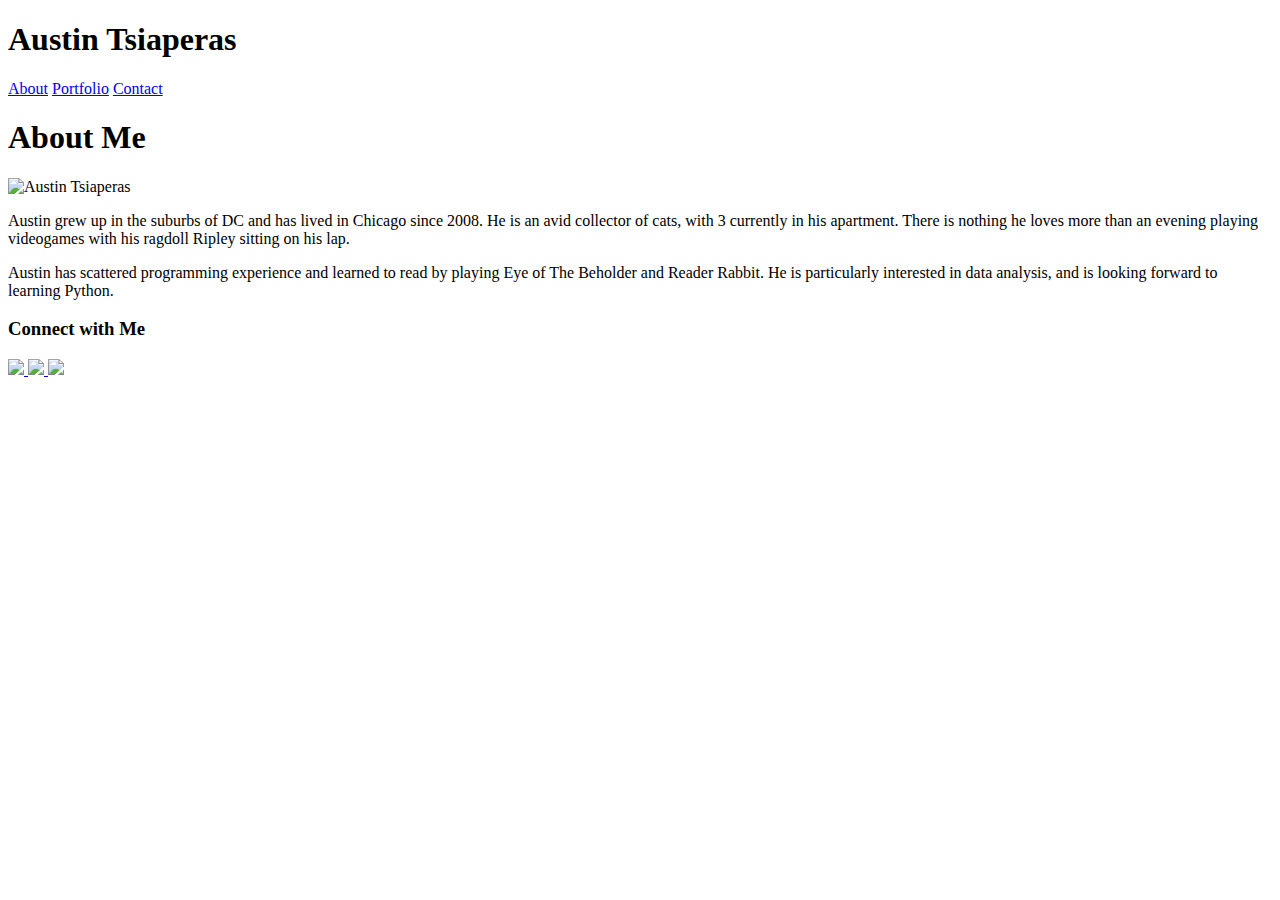
==== index.html @ 23594072 "HTML for Index complete" ====
<!DOCTYPE html>
<html>
    <head>
    	<meta charset="UTF-8">
	    <title>About Me</title>
	    <link rel="stylesheet" type="text/css" href="assets/css/style.css">
	    <link rel="stylesheet" type="text/css" href="assets/css/reset.css">

    </head>

    <body>

        <header> 
        
        <div id="title">
        	<h1>Austin Tsiaperas</h1>
        </div>

		<div id="menu">
          	<a href="index.html">About</a>
          	<a href="portfolio.html">Portfolio</a>
          	<a href="contact.html">Contact</a>  
		</div>
        </header> 	
		
		<div class = "container"> 
            <div id = "about_me">

				
				<h1> About Me </h1>
				<img src="assets/images/headshot.jpg" alt="Austin Tsiaperas">
				<p>
                     Austin grew up in the suburbs of DC and has lived in Chicago since 2008. He is an avid collector of cats, with 3 currently in his apartment. There is nothing he loves more than an evening playing videogames with his ragdoll Ripley sitting on his lap. 
				</p>

				<p>
					Austin has scattered programming experience and learned to read by playing Eye of The Beholder and Reader Rabbit. He is particularly interested in data analysis, and is looking forward to learning Python.
				</p>
            </div>	
            
            <div id="connect">
            	<h3>Connect with Me</h3>
            	<a href="https://github.com/jtsiaperas">
            		<img src="assets/images/github_icon.jpg">
            	</a>
            	<a href="https://linkedin.com/in/j-austin-tsiaperas-9a210b11b/">
            		<img src="assets/images/linkedin_icon.jpg">
            	</a>
            	<a href="https://stackoverflow.com/users/8822632/austin-tsiaperas"><img src="assets/images/stackoverflow_icon.jpg"></a>
            </div>

		</div>

    </body>

</html>
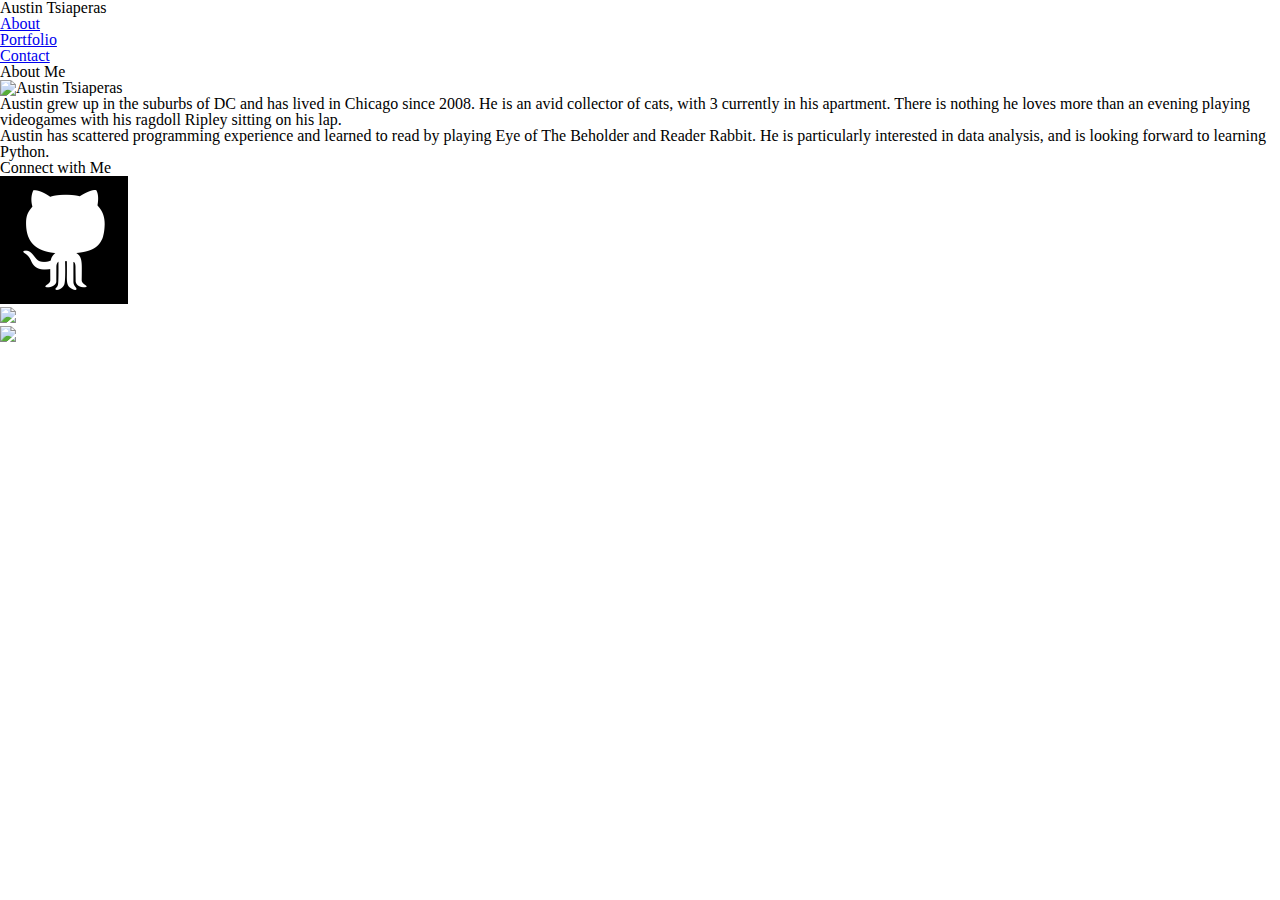
==== commit fba51bb1: "corrected index.html to fit best practices and fix icon links" ====
--- a/index.html
+++ b/index.html
@@ -17,9 +17,19 @@
         </div>
 
 		<div id="menu">
-          	<a href="index.html">About</a>
-          	<a href="portfolio.html">Portfolio</a>
-          	<a href="contact.html">Contact</a>  
+			<ul>
+                <li>
+          	        <a href="index.html">About</a>
+          	    </li>
+
+                <li>
+          	         <a href="portfolio.html">Portfolio</a>
+          	     </li>
+
+          	     <li>
+          	     	<a href="contact.html">Contact</a>
+          	     </li>
+          	 </ul>
 		</div>
         </header> 	
 		
@@ -40,13 +50,27 @@
             
             <div id="connect">
             	<h3>Connect with Me</h3>
-            	<a href="https://github.com/jtsiaperas">
-            		<img src="assets/images/github_icon.jpg">
-            	</a>
-            	<a href="https://linkedin.com/in/j-austin-tsiaperas-9a210b11b/">
-            		<img src="assets/images/linkedin_icon.jpg">
-            	</a>
-            	<a href="https://stackoverflow.com/users/8822632/austin-tsiaperas"><img src="assets/images/stackoverflow_icon.jpg"></a>
+            	<ul>
+
+            	    <li>
+            		    <a href="https://github.com/jtsiaperas">
+            		        <img src="assets/images/github_icon.png">
+            	        </a>
+            	    </li>
+
+            	    <li>
+            	        <a href="https://linkedin.com/in/j-austin-tsiaperas-9a210b11b/">
+            		        <img src="assets/images/linkedin_icon.png">
+            	        </a>
+            	    </li>
+                    
+                    <li>
+            	        <a href="https://stackoverflow.com/users/8822632/austin-tsiaperas">
+            	    	    <img src="assets/images/stackoverflow_icon.png">
+            	    	</a>
+            	    </li>
+                </ul>
+
             </div>
 
 		</div>
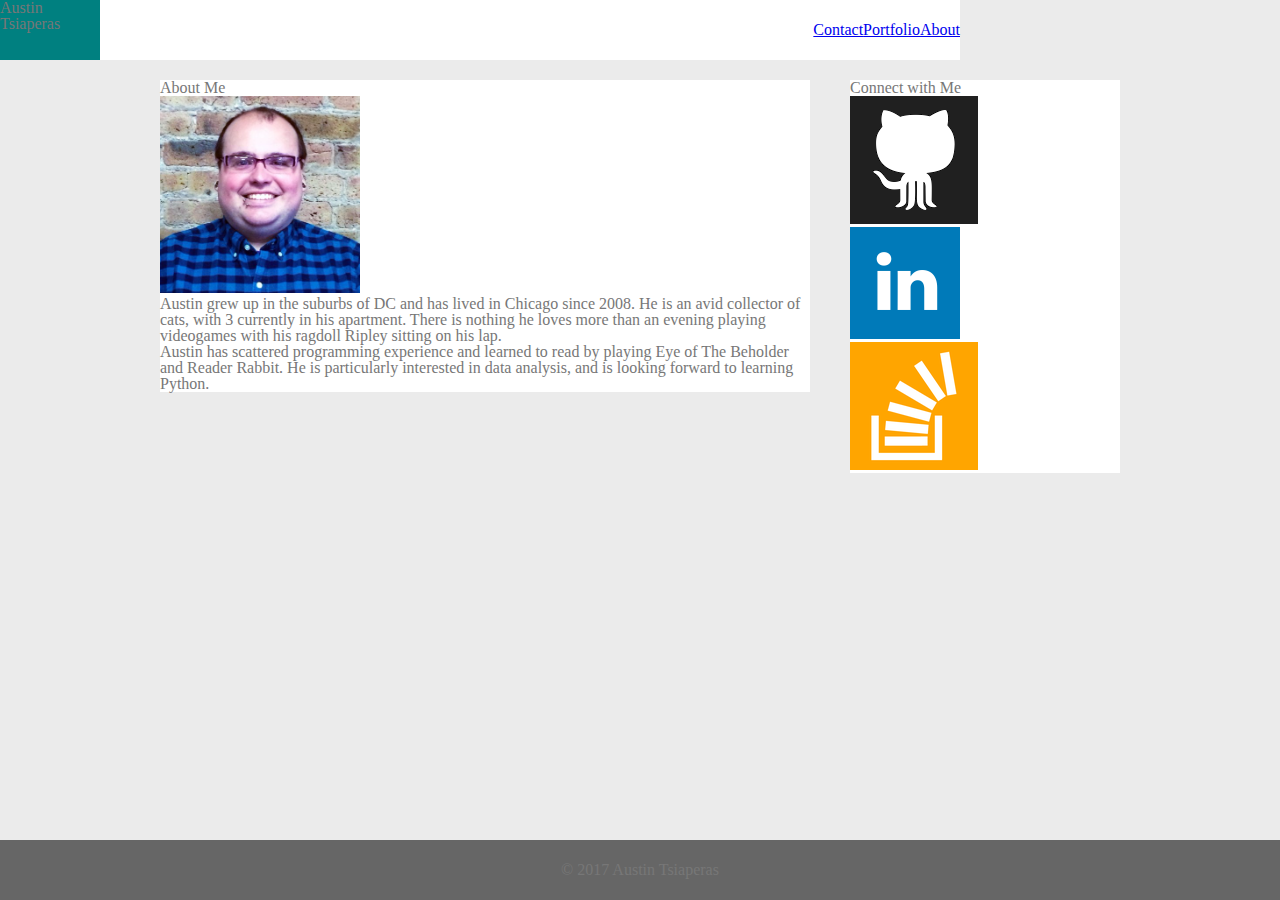
==== commit 1748f4fa: "some attempts at CSS, definitely have issues" ====
--- a/index.html
+++ b/index.html
@@ -35,10 +35,9 @@
 		
 		<div class = "container"> 
             <div id = "about_me">
-
-				
+	
 				<h1> About Me </h1>
-				<img src="assets/images/headshot.jpg" alt="Austin Tsiaperas">
+				<img src="assets/images/headshot.png" alt="Austin Tsiaperas">
 				<p>
                      Austin grew up in the suburbs of DC and has lived in Chicago since 2008. He is an avid collector of cats, with 3 currently in his apartment. There is nothing he loves more than an evening playing videogames with his ragdoll Ripley sitting on his lap. 
 				</p>
@@ -74,7 +73,10 @@
             </div>
 
 		</div>
-
+		
+		<footer>
+			<p> &#x00A9; 2017 Austin Tsiaperas </p>
+		</footer>
     </body>
 
 </html>--- a/assets/css/style.css
+++ b/assets/css/style.css
@@ -0,0 +1,69 @@
+body {
+	background-color: #ebebeb;
+	border: 1px solid #dddddd;
+	color: #777777;
+}
+
+header {
+	background-color: #ffffff;
+	border: 1px solid #cccccc;
+	width: 960px;
+	height: 60px;
+	margin-left: auto;
+	margin-right: auto;
+}
+
+#menu li {
+	display: inline-block;
+	float: right;
+	line-height: 60px;
+}
+
+#title {
+	background-color: teal;
+	height: 60px;
+	width: 100px;
+	float: left;
+}
+.container {
+	width: 960px;
+	margin-top: 20px;
+	margin-bottom: 200px;
+	margin-left: auto;
+	margin-right: auto;
+}
+
+#about_me {
+	background-color: #ffffff;
+	width: 650px;
+	float: left;
+}
+
+#about_me img{
+
+	max-width: 200px;
+	max-height: 200px;
+}
+
+#about_me p{
+
+	float: none;
+}
+#connect {
+	background-color: #ffffff;
+	width: 270px;
+	float: right;
+}
+
+footer {
+	position: absolute;
+	bottom: 0px;
+	height: 60px;
+	width: 100%;
+	background-color: #666666;
+}
+
+footer p {
+	line-height: 60px;
+	text-align: center;
+}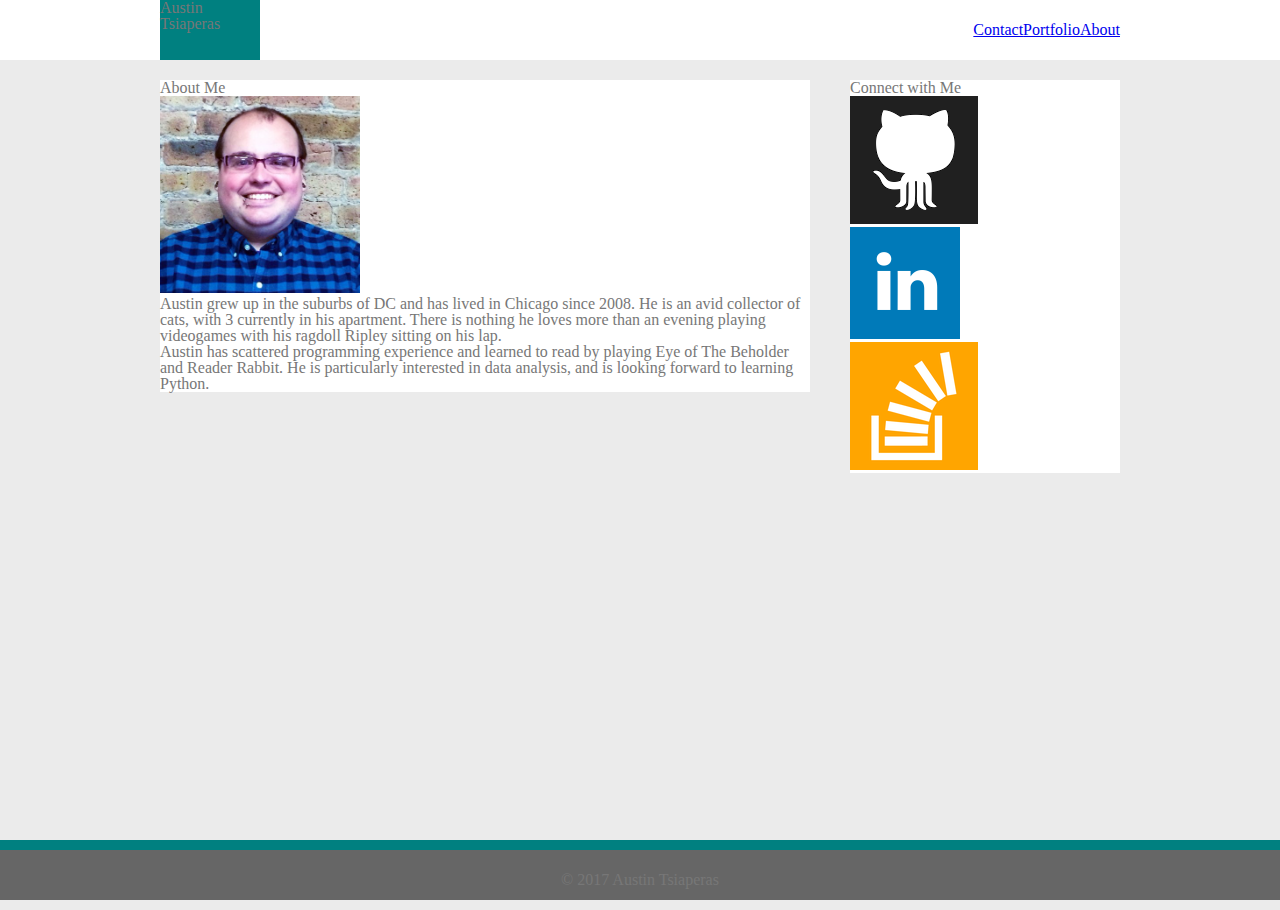
==== commit 9a20ea0d: "some progress made" ====
--- a/index.html
+++ b/index.html
@@ -12,25 +12,25 @@
 
         <header> 
         
-        <div id="title">
-        	<h1>Austin Tsiaperas</h1>
-        </div>
+        <div id="top_bar">
+        	<h1 id="title">Austin Tsiaperas</h1>
+        
+		        <div id="menu">
+			          <ul>
+                    <li>
+          	            <a href="index.html">About</a>
+          	        </li>
 
-		<div id="menu">
-			<ul>
-                <li>
-          	        <a href="index.html">About</a>
-          	    </li>
+                    <li>
+          	            <a href="portfolio.html">Portfolio</a>
+          	        </li>
 
-                <li>
-          	         <a href="portfolio.html">Portfolio</a>
-          	     </li>
-
-          	     <li>
-          	     	<a href="contact.html">Contact</a>
-          	     </li>
-          	 </ul>
-		</div>
+          	        <li>
+          	     	      <a href="contact.html">Contact</a>
+          	        </li>
+          	     </ul>
+		         </div>
+           </div>
         </header> 	
 		
 		<div class = "container"> 
--- a/assets/css/style.css
+++ b/assets/css/style.css
@@ -7,12 +7,14 @@
 header {
 	background-color: #ffffff;
 	border: 1px solid #cccccc;
+	float: top;
+	height: 60px;
+}
+#top_bar {
 	width: 960px;
-	height: 60px;
 	margin-left: auto;
 	margin-right: auto;
 }
-
 #menu li {
 	display: inline-block;
 	float: right;
@@ -28,9 +30,9 @@
 .container {
 	width: 960px;
 	margin-top: 20px;
-	margin-bottom: 200px;
 	margin-left: auto;
 	margin-right: auto;
+	
 }
 
 #about_me {
@@ -46,8 +48,7 @@
 }
 
 #about_me p{
-
-	float: none;
+	display: inline-flex;
 }
 #connect {
 	background-color: #ffffff;
@@ -61,9 +62,21 @@
 	height: 60px;
 	width: 100%;
 	background-color: #666666;
+
 }
 
 footer p {
 	line-height: 60px;
 	text-align: center;
+	border-top: 10px solid teal;
+}
+
+.clearfix::after {
+	content: "";
+	display: block;
+	clear: both;
+}
+
+.clearfix {
+	overflow: auto;
 }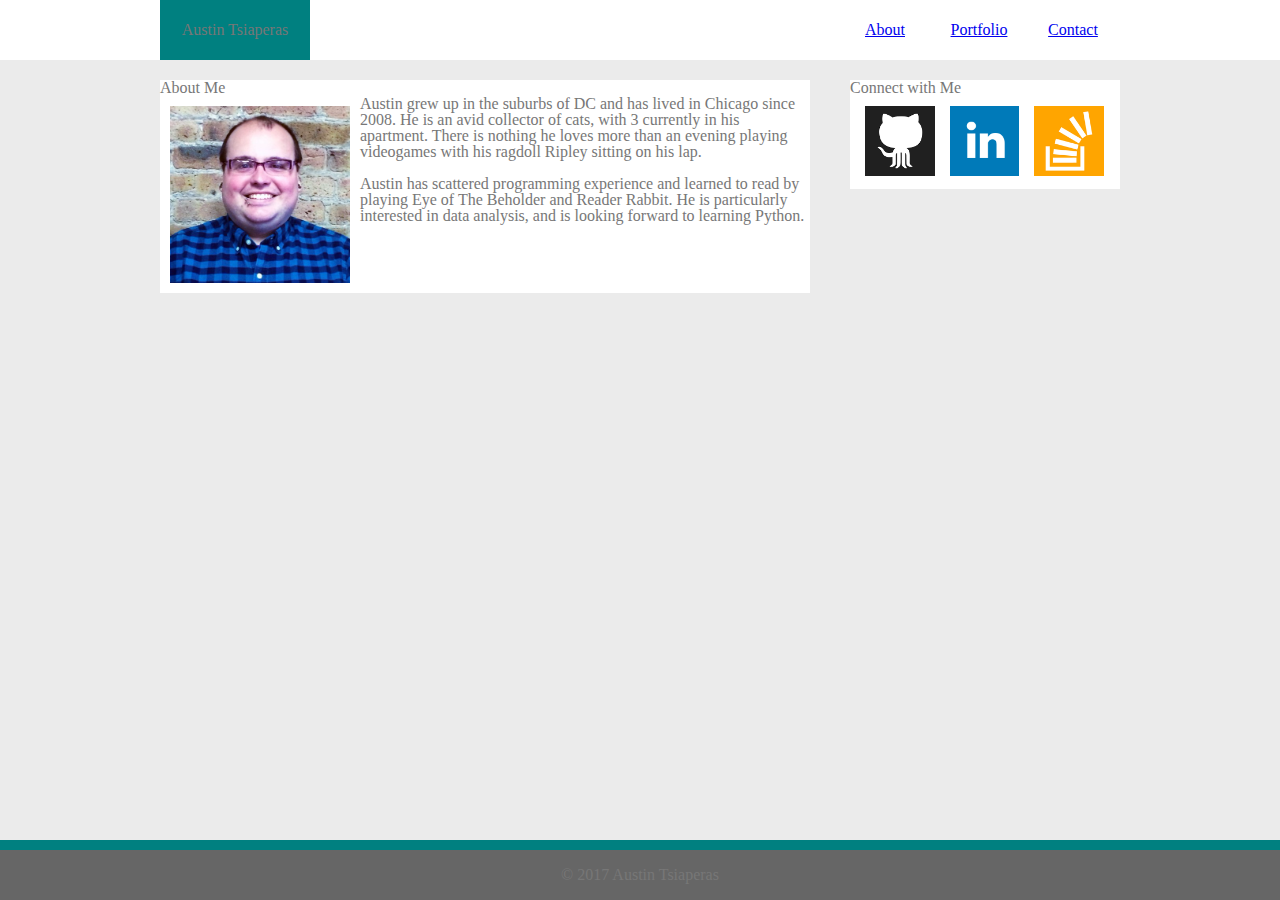
==== commit 41fd2bb5: "more progress with css, still really messy" ====
--- a/index.html
+++ b/index.html
@@ -41,7 +41,7 @@
 				<p>
                      Austin grew up in the suburbs of DC and has lived in Chicago since 2008. He is an avid collector of cats, with 3 currently in his apartment. There is nothing he loves more than an evening playing videogames with his ragdoll Ripley sitting on his lap. 
 				</p>
-
+                <br>
 				<p>
 					Austin has scattered programming experience and learned to read by playing Eye of The Beholder and Reader Rabbit. He is particularly interested in data analysis, and is looking forward to learning Python.
 				</p>
--- a/assets/css/style.css
+++ b/assets/css/style.css
@@ -1,7 +1,12 @@
+* {
+	box-sizing: border-box;
+}
 body {
 	background-color: #ebebeb;
 	border: 1px solid #dddddd;
 	color: #777777;
+	margin: 0;
+	padding: 0;
 }
 
 header {
@@ -15,17 +20,27 @@
 	margin-left: auto;
 	margin-right: auto;
 }
-#menu li {
-	display: inline-block;
+
+#menu {
+	width: 280px;
+	height: 60px;
 	float: right;
 	line-height: 60px;
+}
+
+#menu li{
+	display: inline-block;
+	text-align: center;
+	width: 90px;
 }
 
 #title {
 	background-color: teal;
 	height: 60px;
-	width: 100px;
+	width: 150px;
 	float: left;
+	line-height: 60px;
+	text-align: center;
 }
 .container {
 	width: 960px;
@@ -42,31 +57,45 @@
 }
 
 #about_me img{
-
+	float: left;
 	max-width: 200px;
 	max-height: 200px;
+	padding: 10px;
 }
 
-#about_me p{
-	display: inline-flex;
-}
 #connect {
 	background-color: #ffffff;
 	width: 270px;
 	float: right;
 }
 
+#connect img{
+
+	max-width: 90px;
+	max-height: 90px;
+	padding: 10px 15px 10px 0px;
+}
+
+#connect li{
+
+	float: left;
+}
+#connect ul{
+
+	padding-left: 15px;
+}
 footer {
 	position: absolute;
 	bottom: 0px;
 	height: 60px;
 	width: 100%;
 	background-color: #666666;
+	padding:0;
 
 }
 
 footer p {
-	line-height: 60px;
+	line-height: 50px;
 	text-align: center;
 	border-top: 10px solid teal;
 }
@@ -76,7 +105,3 @@
 	display: block;
 	clear: both;
 }
-
-.clearfix {
-	overflow: auto;
-}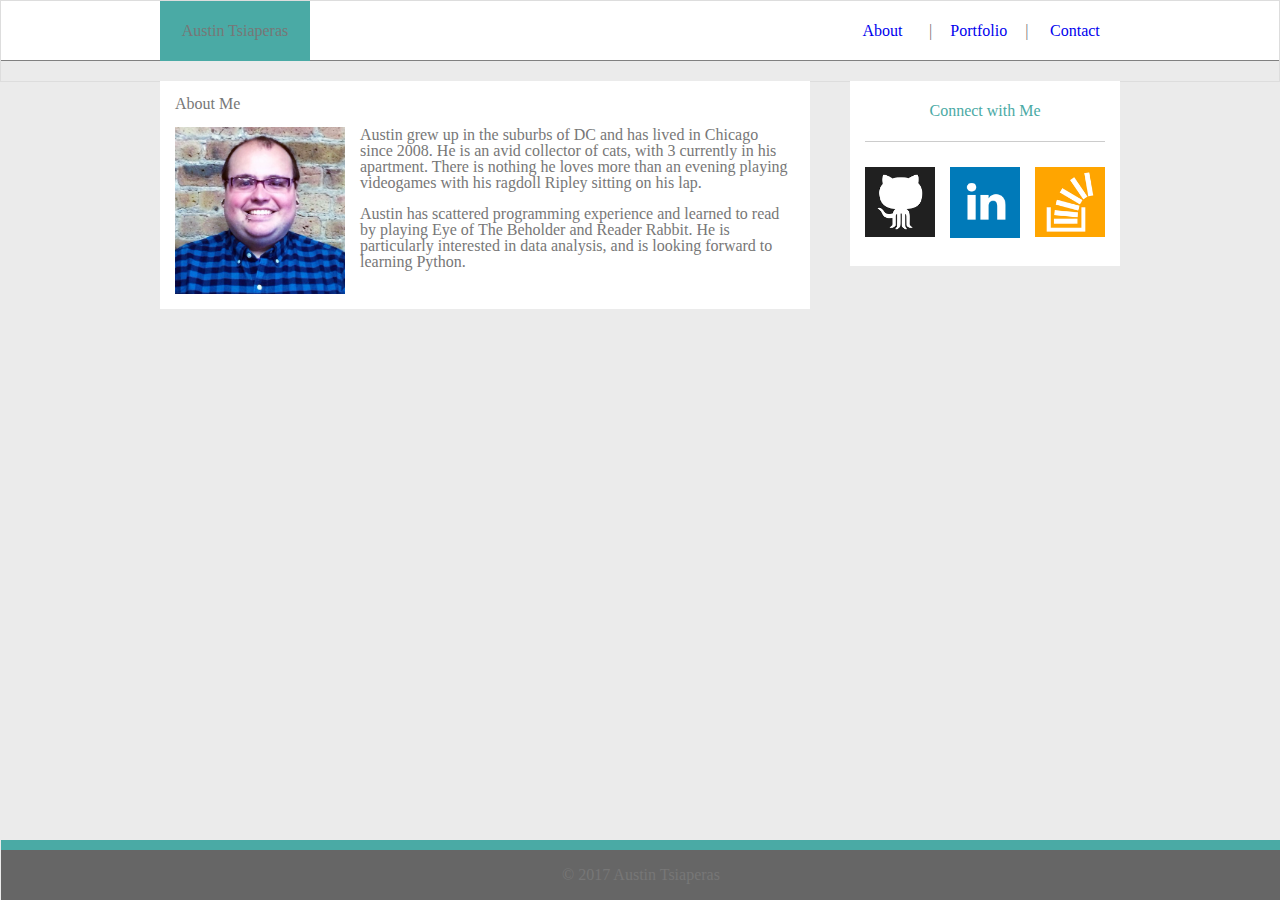
==== commit a2f6ec0d: "I just found out I was overriding all of my css with reset, basically starting over" ====
--- a/index.html
+++ b/index.html
@@ -3,10 +3,9 @@
     <head>
     	<meta charset="UTF-8">
 	    <title>About Me</title>
+      <link rel="stylesheet" type="text/css" href="assets/css/reset.css">
 	    <link rel="stylesheet" type="text/css" href="assets/css/style.css">
-	    <link rel="stylesheet" type="text/css" href="assets/css/reset.css">
-
-    </head>
+	  </head>
 
     <body>
 
@@ -20,11 +19,11 @@
                     <li>
           	            <a href="index.html">About</a>
           	        </li>
-
+                    |
                     <li>
           	            <a href="portfolio.html">Portfolio</a>
           	        </li>
-
+                    |
           	        <li>
           	     	      <a href="contact.html">Contact</a>
           	        </li>
@@ -39,11 +38,11 @@
 				<h1> About Me </h1>
 				<img src="assets/images/headshot.png" alt="Austin Tsiaperas">
 				<p>
-                     Austin grew up in the suburbs of DC and has lived in Chicago since 2008. He is an avid collector of cats, with 3 currently in his apartment. There is nothing he loves more than an evening playing videogames with his ragdoll Ripley sitting on his lap. 
+            Austin grew up in the suburbs of DC and has lived in Chicago since 2008. He is an avid collector of cats, with 3 currently in his apartment. There is nothing he loves more than an evening playing videogames with his ragdoll Ripley sitting on his lap. 
 				</p>
-                <br>
+        
 				<p>
-					Austin has scattered programming experience and learned to read by playing Eye of The Beholder and Reader Rabbit. He is particularly interested in data analysis, and is looking forward to learning Python.
+				    Austin has scattered programming experience and learned to read by playing Eye of The Beholder and Reader Rabbit. He is particularly interested in data analysis, and is looking forward to learning Python.
 				</p>
             </div>	
             
--- a/assets/css/style.css
+++ b/assets/css/style.css
@@ -1,5 +1,8 @@
 * {
 	box-sizing: border-box;
+	font-family: 'Arial', 'Helvetica Neue', Helvetica, sans-serif;
+	margin: 0;
+	padding: 0;
 }
 body {
 	background-color: #ebebeb;
@@ -7,13 +10,20 @@
 	color: #777777;
 	margin: 0;
 	padding: 0;
+	height: 100%
 }
 
+h1,h3 {
+	font-family: 'Georgia', Times, Times New Roman, serif;
+}
+a
+{
+    text-decoration: none;
+}
 header {
 	background-color: #ffffff;
-	border: 1px solid #cccccc;
-	float: top;
 	height: 60px;
+	border-bottom: 1px solid gray;
 }
 #top_bar {
 	width: 960px;
@@ -31,11 +41,11 @@
 #menu li{
 	display: inline-block;
 	text-align: center;
-	width: 90px;
+	width: 85px;
 }
 
 #title {
-	background-color: teal;
+	background-color: #4aaaa5;
 	height: 60px;
 	width: 150px;
 	float: left;
@@ -56,11 +66,20 @@
 	float: left;
 }
 
+#about_me h1{
+	padding-left: 15px;
+	padding-top: 15px;
+}
+
 #about_me img{
 	float: left;
 	max-width: 200px;
 	max-height: 200px;
-	padding: 10px;
+	padding: 15px;
+}
+
+#about_me p{
+	padding: 15px 15px 0px 15px;
 }
 
 #connect {
@@ -69,15 +88,24 @@
 	float: right;
 }
 
+#connect h3{
+	margin-left: 15px;
+	margin-right: 15px;
+	border-bottom: 1px solid #cccccc;
+	line-height: 60px;
+	text-align: center;
+	color: #4aaaa5;
+}
+
 #connect img{
 
-	max-width: 90px;
-	max-height: 90px;
+	width: 85px;
 	padding: 10px 15px 10px 0px;
 }
 
 #connect li{
-
+	padding-top: 15px;
+	padding-bottom: 15px;
 	float: left;
 }
 #connect ul{
@@ -88,16 +116,14 @@
 	position: absolute;
 	bottom: 0px;
 	height: 60px;
+	background-color: #666666;
 	width: 100%;
-	background-color: #666666;
-	padding:0;
-
+    border-top: 10px solid #4aaaa5;
 }
 
 footer p {
 	line-height: 50px;
 	text-align: center;
-	border-top: 10px solid teal;
 }
 
 .clearfix::after {
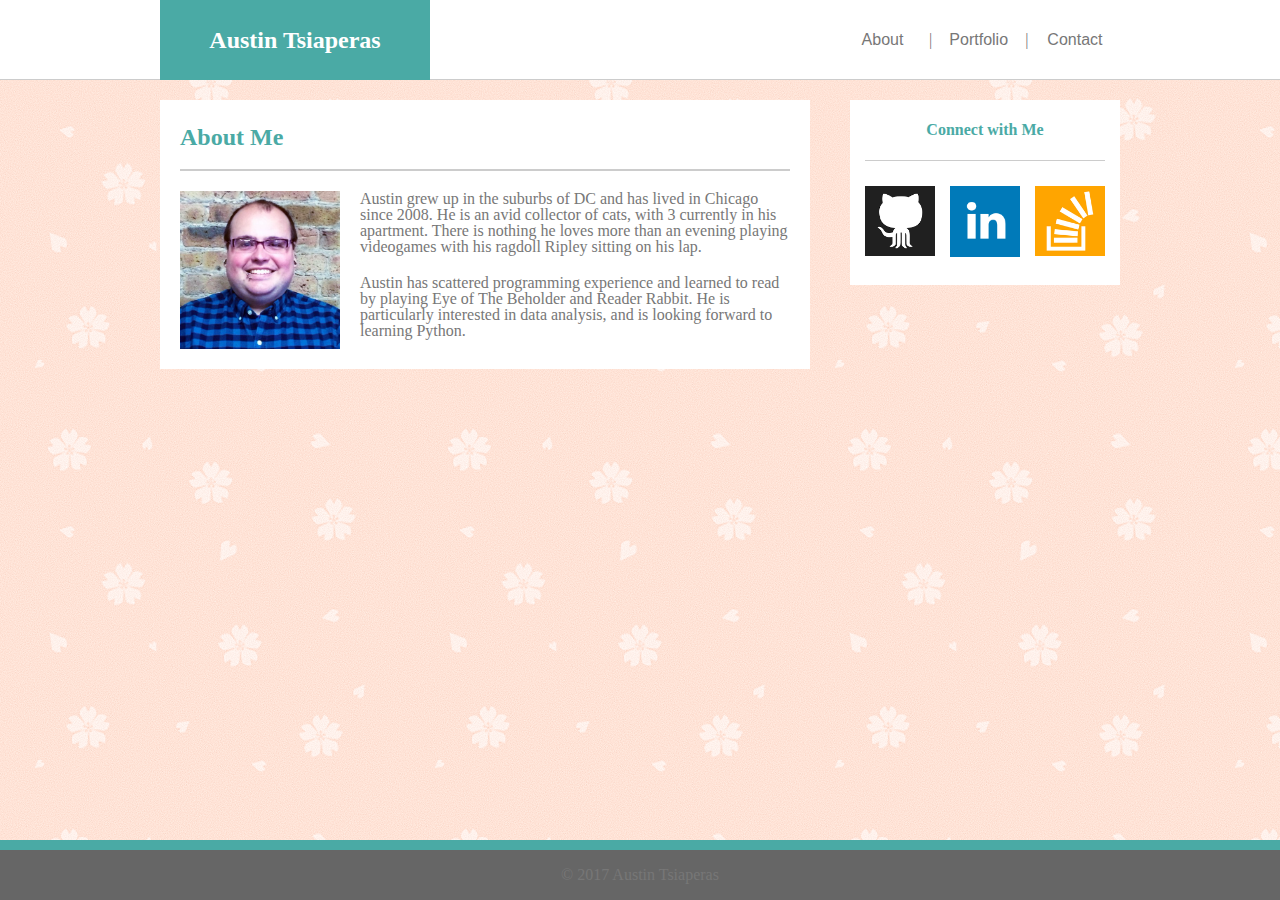
==== commit 5244e5a3: "css finally working!" ====
--- a/index.html
+++ b/index.html
@@ -12,7 +12,7 @@
         <header> 
         
         <div id="top_bar">
-        	<h1 id="title">Austin Tsiaperas</h1>
+        	<h1 id="title"><strong>Austin Tsiaperas</strong></h1>
         
 		        <div id="menu">
 			          <ul>
@@ -35,7 +35,7 @@
 		<div class = "container"> 
             <div id = "about_me">
 	
-				<h1> About Me </h1>
+				<h1> <strong>About Me</strong> </h1>
 				<img src="assets/images/headshot.png" alt="Austin Tsiaperas">
 				<p>
             Austin grew up in the suburbs of DC and has lived in Chicago since 2008. He is an avid collector of cats, with 3 currently in his apartment. There is nothing he loves more than an evening playing videogames with his ragdoll Ripley sitting on his lap. 
--- a/assets/css/style.css
+++ b/assets/css/style.css
@@ -1,29 +1,47 @@
 * {
 	box-sizing: border-box;
 	font-family: 'Arial', 'Helvetica Neue', Helvetica, sans-serif;
-	margin: 0;
-	padding: 0;
+
 }
+
+
 body {
-	background-color: #ebebeb;
-	border: 1px solid #dddddd;
+	background-image: url("../images/sakura.png");
 	color: #777777;
-	margin: 0;
-	padding: 0;
-	height: 100%
+	margin: 0px;
+	padding: 0px;
+	
 }
 
 h1,h3 {
 	font-family: 'Georgia', Times, Times New Roman, serif;
+	font-weight: bold;
+}
+
+h1 {
+	font-size: 24px;
 }
 a
 {
+    font-style: inherit;
+    color: inherit;
+    font-family: 'Arial', 'Helvetica Neue', Helvetica, sans-serif;
     text-decoration: none;
 }
+
+#menu a:hover {
+	color: #4aaaa5;
+}
+
+#menu a:active {
+	background-color: #4aaaa5;
+	color: white;	
+}
+
 header {
 	background-color: #ffffff;
-	height: 60px;
-	border-bottom: 1px solid gray;
+	height: 80px;
+	border-bottom: 1px solid #cccccc;
 }
 #top_bar {
 	width: 960px;
@@ -33,9 +51,9 @@
 
 #menu {
 	width: 280px;
-	height: 60px;
+	height: 80px;
 	float: right;
-	line-height: 60px;
+	line-height: 80px;
 }
 
 #menu li{
@@ -46,12 +64,14 @@
 
 #title {
 	background-color: #4aaaa5;
-	height: 60px;
-	width: 150px;
+	height: 80px;
+	width: 270px;
 	float: left;
-	line-height: 60px;
+	line-height: 80px;
 	text-align: center;
+	color: white;
 }
+
 .container {
 	width: 960px;
 	margin-top: 20px;
@@ -60,26 +80,30 @@
 	
 }
 
-#about_me {
+#about_me, #contact, #portfolio {
 	background-color: #ffffff;
 	width: 650px;
 	float: left;
 }
 
-#about_me h1{
-	padding-left: 15px;
-	padding-top: 15px;
+#about_me h1, #contact h1, #portfolio h1{
+	box-sizing: none;
+	margin: 0px 20px 0px 20px;
+	padding: 25px 0px 20px 0px;
+	color: #4aaaa5;
+	border-bottom: 2px solid #cccccc;
+	width: 610px;
 }
 
 #about_me img{
 	float: left;
 	max-width: 200px;
 	max-height: 200px;
-	padding: 15px;
+	padding: 20px;
 }
 
 #about_me p{
-	padding: 15px 15px 0px 15px;
+	padding: 20px 20px 0px 20px;
 }
 
 #connect {
@@ -118,7 +142,7 @@
 	height: 60px;
 	background-color: #666666;
 	width: 100%;
-    border-top: 10px solid #4aaaa5;
+	border-top: 10px solid #4aaaa5;
 }
 
 footer p {
@@ -131,3 +155,41 @@
 	display: block;
 	clear: both;
 }
+
+form {
+	width: 650px;
+	height: 340px;
+	line-height: 24px;
+	padding-left: 20px;
+	font-family: 'Arial', 'Helvetica Neue', Helvetica, sans-serif;
+}
+textarea {
+	width: 610px;
+	height: 100px;
+	margin-top: 10px;
+	border-color: #cccccc;
+}
+
+input {
+	margin-top: 10px;
+	margin-bottom: 10px;
+	border: 1px solid #cccccc;
+}
+input[type=submit]{
+	background-color: #4aaaa5;
+	float: left;
+	line-height: 32px;
+	width: 80px;
+	text-align: center;
+	color: white;
+	border: none;
+	margin-bottom: 20px;
+}
+
+input[type=submit]:hover {
+	background-color: #4bbbb5;
+}
+
+input[type=submit]:active {
+	background-color: #488885;
+}